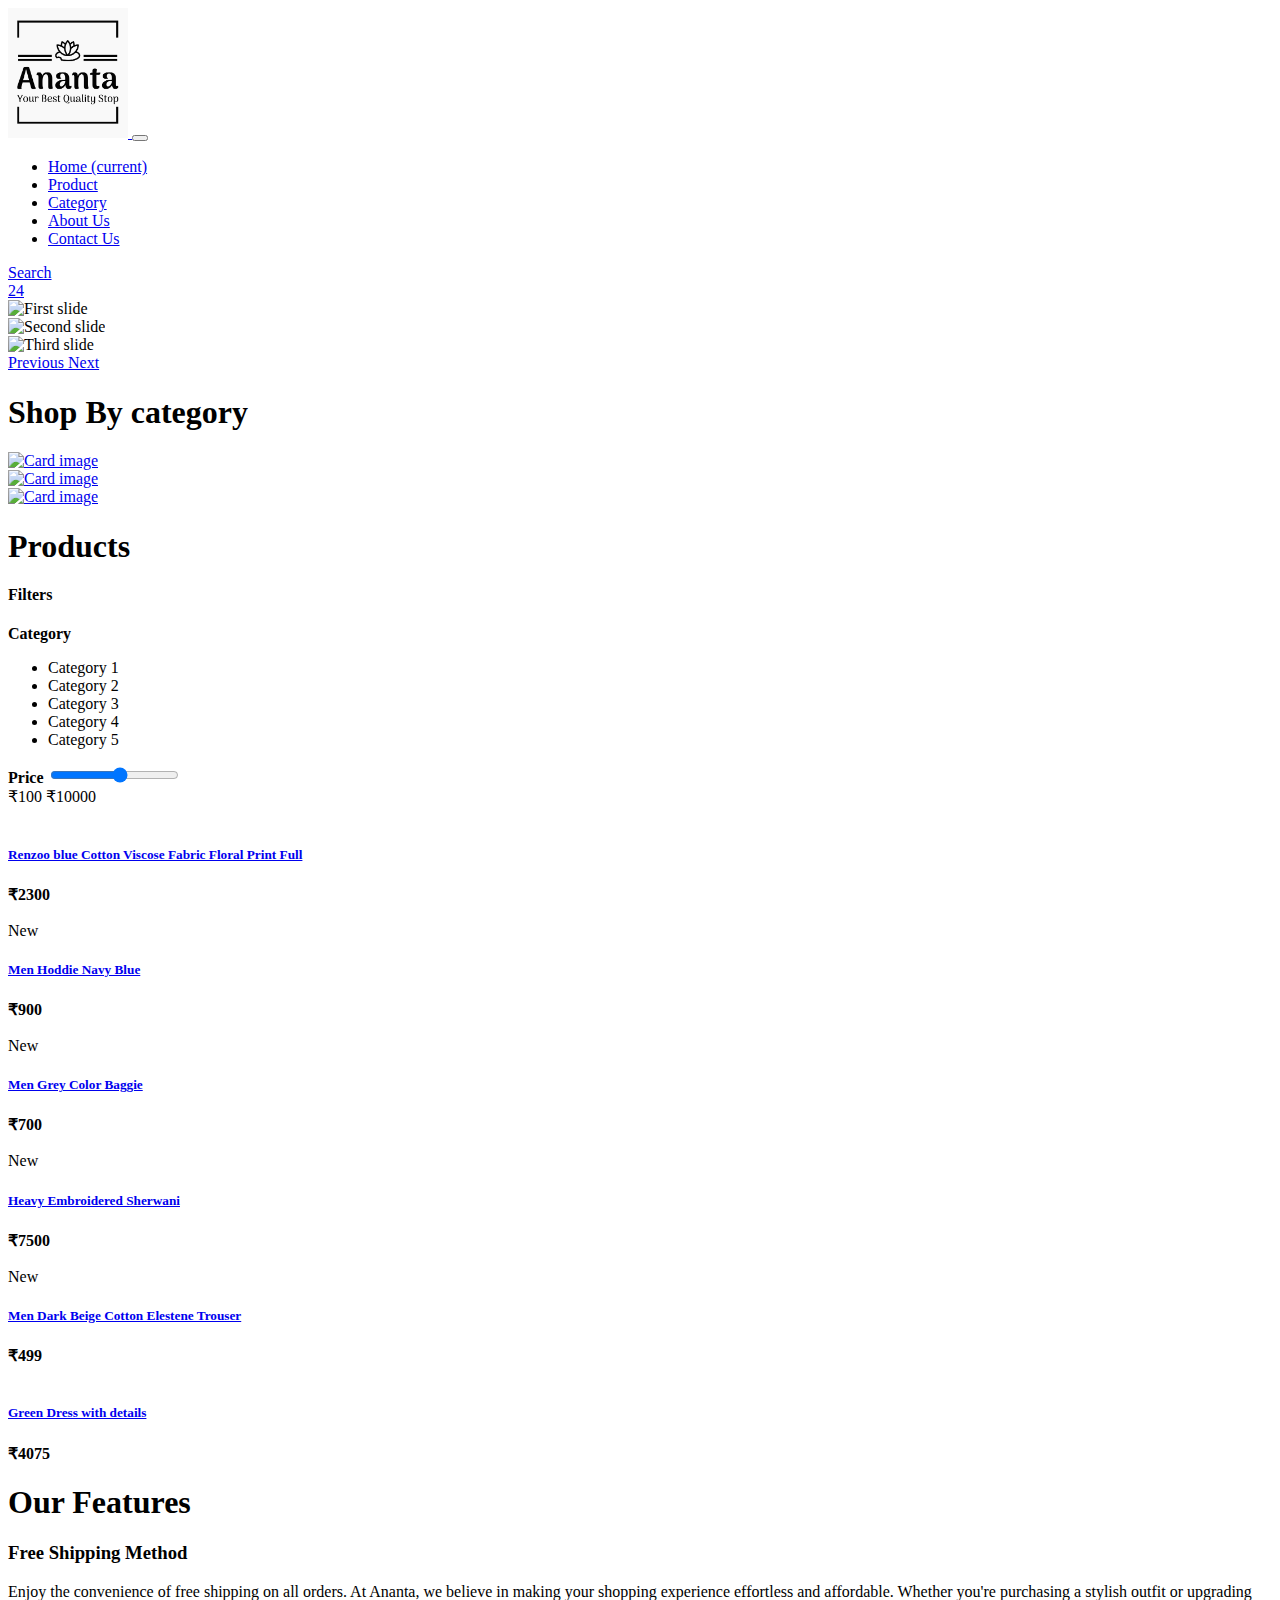
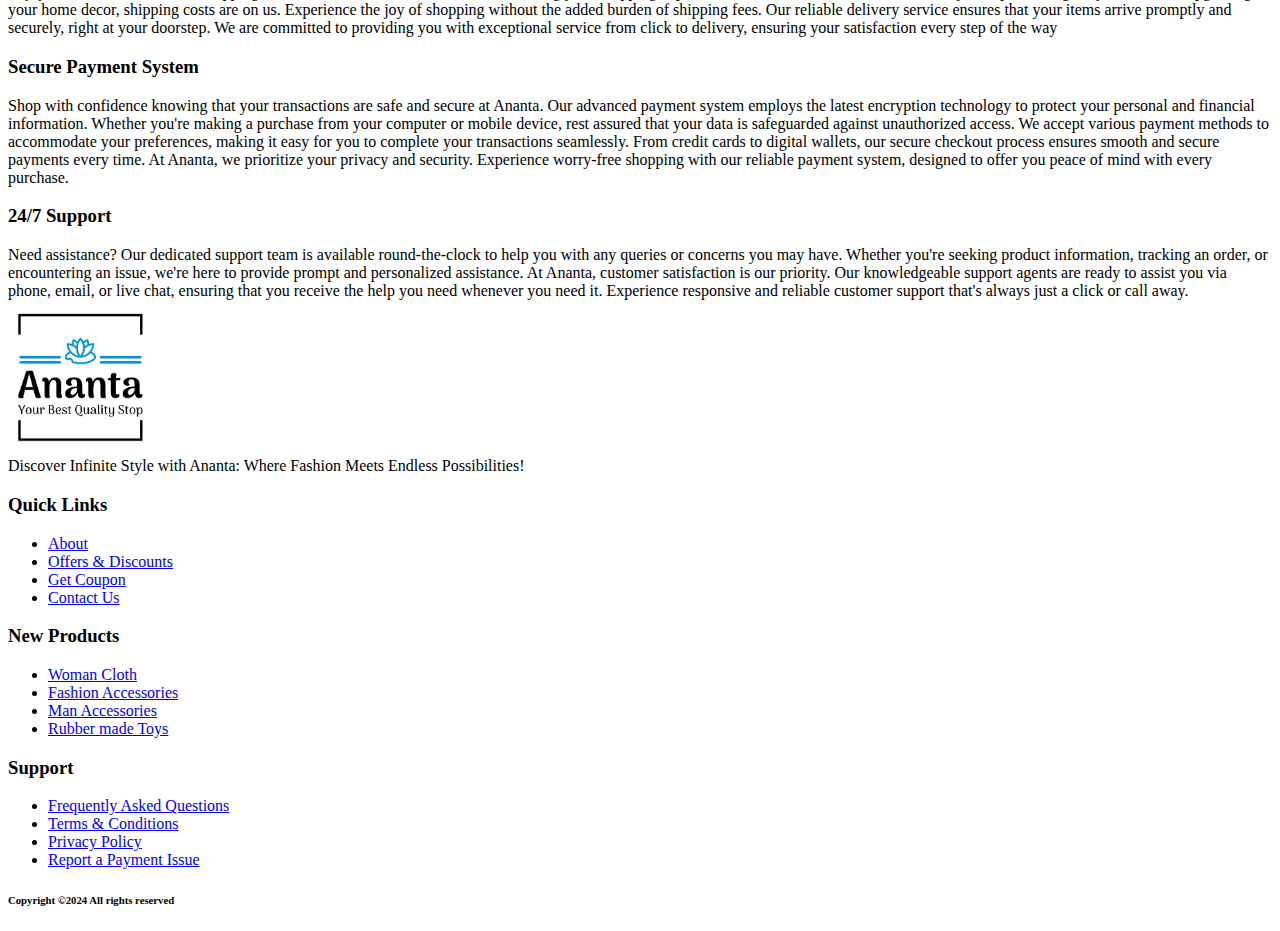
==== index.html @ 7b688ae8 "first commit" ====
<!doctype html>
<html lang="en">
  <head>
    <!-- Required meta tags -->
    <meta charset="utf-8">
    <meta name="viewport" content="width=device-width, initial-scale=1, shrink-to-fit=no">

   <!--  Style.css -->
     <link rel="stylesheet" href="style.css">

    <!-- Bootstrap CSS -->
    <link rel="stylesheet" href="https://cdn.jsdelivr.net/npm/bootstrap@4.5.3/dist/css/bootstrap.min.css" integrity="sha384-TX8t27EcRE3e/ihU7zmQxVncDAy5uIKz4rEkgIXeMed4M0jlfIDPvg6uqKI2xXr2" crossorigin="anonymous">

    <!-- Font awesome -->
    <link rel="stylesheet" href="https://cdnjs.cloudflare.com/ajax/libs/font-awesome/5.10.0/css/all.min.css" integrity="sha512-PgQMlq+nqFLV4ylk1gwUOgm6CtIIXkKwaIHp/PAIWHzig/lKZSEGKEysh0TCVbHJXCLN7WetD8TFecIky75ZfQ==" crossorigin="anonymous" referrerpolicy="no-referrer" />

    <title>Ananta Fashion</title>
  </head>
  <body id="top">
   <!-- ==============header menu section starts here============== -->
<section class="header_menu" id="header_menu">
    <div class="container-fluid px-0 shadow">
        <nav class="navbar navbar-expand-lg navbar-light bg-light py-3">
            <a class="navbar-brand pl-5 pl-small-0" href="index.html">
                <img src="Ananta_logo_w&b_2.png" class="img img-fluid" width="120px" alt="logo">
            </a>
            <button class="navbar-toggler" type="button" data-toggle="collapse" data-target="#navbarSupportedContent" aria-controls="navbarSupportedContent" aria-expanded="false" aria-label="Toggle navigation">
                <span class="navbar-toggler-icon"></span>
            </button>
            <div class="collapse navbar-collapse" id="navbarSupportedContent">
                <ul class="navbar-nav mx-auto">
                    <li class="nav-item active">
                        <a class="nav-link" href="index.html">Home <span class="sr-only">(current)</span></a>
                    </li>
                    <li class="nav-item">
                        <a class="nav-link" href="product.html">Product</a>
                    </li>
                    <li class="nav-item">
                        <a class="nav-link" href="category.html">Category</a>
                    </li>
                    <li class="nav-item">
                        <a class="nav-link" href="about.html">About Us</a>
                    </li>
                    <li class="nav-item">
                        <a class="nav-link" href="contact.html">Contact Us</a>
                    </li>
                    <!-- 
                    <li class="nav-item dropdown">
                        <a class="nav-link dropdown-toggle" href="#" id="navbarDropdown" role="button" data-toggle="dropdown" aria-haspopup="true" aria-expanded="false">
                            Dropdown
                        </a>
                        <div class="dropdown-menu" aria-labelledby="navbarDropdown">
                            <a class="dropdown-item" href="#">Action</a>
                            <a class="dropdown-item" href="#">Another action</a>
                            <div class="dropdown-divider"></div>
                            <a class="dropdown-item" href="#">Something else here</a>
                        </div>
                    </li>
                    -->
                </ul>
                <div class="search mr-3">
                    <a href="search.html" class="btn btn-sm btn-outline-primary">Search</a>
                </div>
                <div class="cart">
                    <a href="cart.html">
                        <i class="fas fa-shopping-cart fa-2x"></i>
                        <span class="badge badge-pill badge-primary">24</span>
                    </a>
                </div>
            </div>
        </nav>
    </div>
</section>
<!-- ==============header menu section ends here============== -->

<!-- ============== carousel section starts here ============== -->
<section class="header_carousel" id="header_carousel">
    <div id="carouselExampleControls" class="carousel slide" data-ride="carousel">
        <div class="carousel-inner">
            <div class="carousel-item active">
                <img class="d-block w-100" src="https://peterengland.abfrl.in/blog/wp-content/uploads/2023/10/Blog_3-1920x1200.jpg" alt="First slide">
            </div>
            <div class="carousel-item">
                <img class="d-block w-100" src="https://fastfashion.co.in/wp-content/uploads/2024/03/slider-3.webp" alt="Second slide">
            </div>
            <div class="carousel-item">
                <img class="d-block w-100" src="https://img.freepik.com/free-vector/gradient-horizontal-sale-banner-template-with-photo_23-2149014887.jpg" alt="Third slide">
            </div>
        </div>
        <a class="carousel-control-prev" href="#carouselExampleControls" role="button" data-slide="prev">
            <span class="carousel-control-prev-icon" aria-hidden="true"></span>
            <span class="sr-only">Previous</span>
        </a>
        <a class="carousel-control-next" href="#carouselExampleControls" role="button" data-slide="next">
            <span class="carousel-control-next-icon" aria-hidden="true"></span>
            <span class="sr-only">Next</span>
        </a>
    </div>
</section>
<!-- ============== carousel section ends here ============== -->

<!-- ==============shop by category starts here============== -->
<section class="shop_by_category py-5 my-5" id="shop_by_category">
    <div class="container-fluid">
        <div class="section_title text-center mb-5">
            <h1 class="text-capitalize">Shop By category</h1>
        </div>
        <div class="row">
            <div class="col-md-4 col-12">
                <div class="card bg-dark text-white">
                    <a href="category.html">
                        <img class="card-img img img-fluid" src="https://thehouseofrare.com/cdn/shop/products/HERO-IMG_0179-CC.jpg?v=1668774545" alt="Card image">
                    </a>
                </div>
            </div>
            <div class="col-md-4 col-12 mt-small-5 mb-small-5">
                <div class="card bg-dark text-white">
                    <a href="category.html">
                        <img class="card-img img img-fluid" src="https://thehouseofrare.com/cdn/shop/products/HERO-IMG_0028-CC.jpg?v=1709118943" alt="Card image">
                    </a>
                </div>
            </div>
            <div class="col-md-4 col-12">
                <div class="card bg-dark text-white">
                    <a href="category.html">
                        <img class="card-img img img-fluid" src="https://ramrajcotton.in/cdn/shop/products/03_5f9ebe04-cfb0-4fb6-83f8-efc3e7706014.jpg?v=1663412820" alt="Card image">
                    </a>
                </div>
            </div>
        </div>
    </div>
</section>
<!-- ==============shop by category ends here============== -->

<!-- ================products start here============== -->
<section class="products py-5 my-5" id="products">
    <div class="container">
        <div class="section_title text-center mb-5">
            <h1 class="text-capitalize">Products</h1>
        </div>
        <div class="row">
            <div class="col-md-3 border-right mb-small-5">
                <h4 class="mb-5 border-bottom">Filters</h4>
                <div class="mb-5">
                    <label><b>Category</b></label>
                    <ul class="list-group">
                        <li class="list-group-item">Category 1</li>
                        <li class="list-group-item">Category 2</li>
                        <li class="list-group-item">Category 3</li>
                        <li class="list-group-item">Category 4</li>
                        <li class="list-group-item">Category 5</li>
                    </ul>
                </div>
                <div>
                    <form>
                        <div class="form-group">
                            <label><b>Price</b></label>
                            <input type="range" min="100" max="1000" step="100" class="form-control-range">
                        </div>
                    </form>
                    <div class="d-flex justify-content-between">
                        <label>₹100</label>
                        <label>₹10000</label>
                    </div>
                </div>
            </div>
            <div class="col-md-9">
                <div class="row mb-5">
                    <div class="col-md-4 col-12">
                        <div class="single_product shadow text-center p-1">
                            <div class="product_img">
                                <a href="https://thehouseofrare.com/cdn/shop/files/RENZOO-BLUE0096.jpg?v=169762471"><img src="https://thehouseofrare.com/cdn/shop/files/RENZOO-BLUE0096.jpg?v=169762471" class="img img-fluid" alt=""></a>
                            </div>
                            <div class="product-caption my-3">
                                <div class="product-ratting">
                                    <i class="fas fa-star"></i>
                                    <i class="fas fa-star"></i>
                                    <i class="fas fa-star"></i>
                                    <i class="fas fa-star"></i>
                                    <i class="far fa-star"></i>
                                </div>
                                <h5><a href="https://thehouseofrare.com/cdn/shop/files/RENZOO-BLUE0096.jpg?v=169762471">Renzoo blue Cotton Viscose Fabric Floral Print Full</a></h5>
                                <div class="price">
                                    <b><span class="mr-1">₹</span>2300<span></span></b>
                                </div>
                            </div>
                        </div>
                    </div>
                    <div class="col-md-4 col-12">
                        <div class="single_product shadow text-center p-1 mt-small-5 mb-small-5">
                            <div class="product_img">
                                <a href="https://punjabiadda.in/cdn/shop/products/gaadi-kaali-navy-blue_32bd50e0-1ddd-42d6-a0b9-e63c1a77e7e7_1200x.jpg?v=1698645779"><img src="https://punjabiadda.in/cdn/shop/products/gaadi-kaali-navy-blue_32bd50e0-1ddd-42d6-a0b9-e63c1a77e7e7_1200x.jpg?v=1698645779" class="img img-fluid" alt=""></a>
                                <div class="new_product">
                                    <span class="badge py-2 px-3 badge-pill badge-danger">New</span>
                                </div>
                            </div>
                            <div class="product-caption my-3">
                                <div class="product-ratting">
                                    <i class="fas fa-star"></i>
                                    <i class="fas fa-star"></i>
                                    <i class="fas fa-star"></i>
                                    <i class="far fa-star"></i>
                                    <i class="far fa-star"></i>
                                </div>
                                <h5><a href="https://punjabiadda.in/cdn/shop/products/gaadi-kaali-navy-blue_32bd50e0-1ddd-42d6-a0b9-e63c1a77e7e7_1200x.jpg?v=1698645779">Men Hoddie Navy Blue</a></h5>
                                <div class="price">
                                    <b><span class="mr-1">₹</span><span>900</span></b>
                                </div>
                            </div>
                        </div>
                    </div>
                    <div class="col-md-4 col-12">
                        <div class="single_product shadow text-center p-1">
                            <div class="product_img">
                                <a href="https://images.bewakoof.com/t640/men-s-grey-oversized-cargo-pants-609766-1708356288-1.jpg"><img src="https://images.bewakoof.com/t640/men-s-grey-oversized-cargo-pants-609766-1708356288-1.jpg" class="img img-fluid" alt=""></a>
                                <div class="new_product">
                                    <span class="badge py-2 px-3 badge-pill badge-danger">New</span>
                                </div>
                            </div>
                            <div class="product-caption my-3">
                                <div class="product-ratting">
                                    <i class="fas fa-star"></i>
                                    <i class="fas fa-star"></i>
                                    <i class="fas fa-star"></i>
                                    <i class="far fa-star"></i>
                                    <i class="far fa-star"></i>
                                </div>
                                <h5><a href="https://images.bewakoof.com/t640/men-s-grey-oversized-cargo-pants-609766-1708356288-1.jpg">Men Grey Color Baggie</a></h5>
                                <div class="price">
                                    <b><span class="mr-1">₹</span><span>700</span></b>
                                </div>
                            </div>
                        </div>
                    </div>
                </div>
                <div class="row">
                    <div class="col-md-4 col-12">
                        <div class="single_product shadow text-center p-1">
                            <div class="product_img">
                                <a href="https://asukacouture.com/cdn/shop/collections/WhatsApp_Image_2024-01-29_at_1.20.05_AM.jpg?v=1706475047"><img src="https://asukacouture.com/cdn/shop/collections/WhatsApp_Image_2024-01-29_at_1.20.05_AM.jpg?v=1706475047" class="img img-fluid" alt=""></a>
                                <div class="new_product">
                                    <span class="badge py-2 px-3 badge-pill badge-danger">New</span>
                                </div>
                            </div>
                            <div class="product-caption my-3">
                                <div class="product-ratting">
                                    <i class="fas fa-star"></i>
                                    <i class="fas fa-star"></i>
                                    <i class="fas fa-star"></i>
                                    <i class="fas fa-star"></i>
                                    <i class="fas fa-star"></i>
                                </div>
                                <h5><a href="https://asukacouture.com/cdn/shop/collections/WhatsApp_Image_2024-01-29_at_1.20.05_AM.jpg?v=1706475047">Heavy Embroidered Sherwani</a></h5>
                                <div class="price">
                                    <b><span class="mr-1">₹</span><span>7500</span></b>
                                </div>
                            </div>
                        </div>
                    </div>
                    <div class="col-md-4 col-12">
                        <div class="single_product shadow text-center p-1 mt-small-5 mb-small-5">
                            <div class="product_img">
                                <a href="https://www.hancockfashion.com/cdn/shop/products/3d1f0f63-759c-4825-b6c5-738d11c679be1609761003957-Hancock-Men-Trousers-4041609761002460-4_1800x1800.jpg?v=1625655601"><img src="https://www.hancockfashion.com/cdn/shop/products/3d1f0f63-759c-4825-b6c5-738d11c679be1609761003957-Hancock-Men-Trousers-4041609761002460-4_1800x1800.jpg?v=1625655601" class="img img-fluid" alt=""></a>
                                <div class="new_product">
                                    <span class="badge py-2 px-3 badge-pill badge-danger">New</span>
                                </div>
                            </div>
                            <div class="product-caption my-3">
                                <div class="product-ratting">
                                    <i class="fas fa-star"></i>
                                    <i class="fas fa-star"></i>
                                    <i class="fas fa-star"></i>
                                    <i class="far fa-star"></i>
                                    <i class="far fa-star"></i>
                                </div>
                                <h5><a href="https://www.hancockfashion.com/cdn/shop/products/3d1f0f63-759c-4825-b6c5-738d11c679be1609761003957-Hancock-Men-Trousers-4041609761002460-4_1800x1800.jpg?v=1625655601">Men Dark Beige Cotton Elestene Trouser</a></h5>
                                <div class="price">
                                    <b><span class="mr-1">₹</span><span>499</span></b>
                                </div>
                            </div>
                        </div>
                    </div>
                    <div class="col-md-4 col-12">
                        <div class="single_product shadow text-center p-1">
                            <div class="product_img">
                                <a href="https://images-cdn.ubuy.co.in/659e41a8a8b9551c71508a99-men-s-short-sleeve-knit-button-down.jpg"><img src="https://images-cdn.ubuy.co.in/659e41a8a8b9551c71508a99-men-s-short-sleeve-knit-button-down.jpg" class="img img-fluid" alt=""></a>
                            </div>
                            <div class="product-caption my-3">
                                <div class="product-ratting">
                                    <i class="fas fa-star"></i>
                                    <i class="fas fa-star"></i>
                                    <i class="fas fa-star"></i>
                                    <i class="fas fa-star"></i>
                                    <i class="far fa-star"></i>
                                </div>
                                <h5><a href="https://images-cdn.ubuy.co.in/659e41a8a8b9551c71508a99-men-s-short-sleeve-knit-button-down.jpg">Green Dress with details</a></h5>
                                <div class="price">
                                    <b><span class="mr-1">₹</span><span>4075</span></b>
                                </div>
                            </div>
                        </div>
                    </div>
                </div>
            </div>
        </div>
    </div>
</section>
<!-- ==============product ends here============== -->


<!-- ==============feature starts here============== -->
<section class="feature py-5 mt-5" id="feature">
    <div class="container">
        <div class="section_title text-center mb-5">
            <h1 class="text-capitalize">Our Features</h1>
        </div>
        <div class="row text-white">
            <div class="col-md-4 col-12 shadow p-3">
                <div class="text-center">
                    <div class="mb-4">
                        <i class="fas fa-shipping-fast fa-3x mb-3 pt-2"></i>
                        <div>
                            <h3>Free Shipping Method</h3>
                        </div>
                    </div>
                    <div>
                         Enjoy the convenience of free shipping on all orders. At Ananta, we believe in making your
                         shopping experience effortless and affordable.
                         Whether you're purchasing a stylish outfit or upgrading your home decor, shipping costs are on us.
                        Experience the joy of shopping without the added burden of shipping fees. Our reliable delivery service 
                        ensures that your items arrive promptly and securely, right at your doorstep. We are committed to providing
                         you with exceptional service from click to delivery, ensuring your satisfaction every step of the way
                    </div>
                </div>
            </div>
            <div class="col-md-4 col-12 shadow p-3 mt-small-5 mb-small-5">
                <div class="text-center">
                    <div class="mb-4">
                        <i class="fas fa-lock fa-3x mb-3 pt-2"></i>
                        <div>
                            <h3>Secure Payment System</h3>
                        </div>
                    </div>
                    <div>
                        Shop with confidence knowing that your transactions are safe and secure at Ananta.
                         Our advanced payment system employs the latest encryption technology to protect
                          your personal and financial information. Whether you're making a purchase from 
                          your computer or mobile device, rest assured that your data is safeguarded against
                           unauthorized access.

                        We accept various payment methods to accommodate your preferences, making it easy for
                         you to complete your transactions seamlessly. From credit cards to digital wallets,
                          our secure checkout process ensures smooth and secure payments every time.

                        At Ananta, we prioritize your privacy and security. Experience worry-free shopping with
                         our reliable payment system, designed to offer you peace of mind with every purchase.
                    </div>
                </div>
            </div>
            <div class="col-md-4 col-12 shadow p-3">
                <div class="text-center">
                    <div class="mb-4">
                        <i class="fas fa-headphones fa-3x mb-3 pt-2"></i>
                        <div>
                            <h3>24/7 Support</h3>
                        </div>
                    </div>
                    <div>
                        Need assistance? Our dedicated support team is available round-the-clock to help you with any 
                        queries or concerns you may have. Whether you're seeking product information, tracking an order,
                         or encountering an issue, we're here to provide prompt and personalized assistance.

                        At Ananta, customer satisfaction is our priority. Our knowledgeable support agents are ready to 
                        assist you via phone, email, or live chat, ensuring that you receive the help you need whenever 
                        you need it. Experience responsive and reliable customer support that's always just a click or call away.
                    </div>
                </div>
            </div>
        </div>
    </div>
</section>
<!-- ==============feature ends here============== -->

<!-- ==============footer starts here============== -->
<section class="footer_section pt-5 pb-2" id="footer_section">
    <footer>
        <div class="container-fluid">
            <div class="row">
                <div class="col-md-3 col-6 pl-5 pl-small-15">
                    <div class="footer_title">
                        <a href="index.html"><img src="footer_ananta_logo.png" width="150px" class="img img-fluid" alt="logo"></a>
                    </div>
                    <div>
                        Discover Infinite Style with Ananta: Where Fashion Meets Endless Possibilities!
                    </div>
                </div>
                <div class="col-md-3 col-6">
                    <div class="footer_title pt-3 mb-3">
                        <h3>Quick Links</h3>
                    </div>
                    <div class="footer_links">
                        <ul>
                            <li><a href="about.html">About</a></li>
                            <li><a href="javascript:;">Offers & Discounts</a></li>
                            <li><a href="javascript:;">Get Coupon</a></li>
                            <li><a href="contact.html">Contact Us</a></li>
                        </ul>
                    </div>
                </div>
                <div class="col-md-3 col-6">
                    <div class="footer_title pt-3 mb-3">
                        <h3>New Products</h3>
                    </div>
                    <div class="footer_links">
                        <ul>
                            <li><a href="javascript:;">Woman Cloth</a></li>
                            <li><a href="javascript:;">Fashion Accessories</a></li>
                            <li><a href="javascript:;">Man Accessories</a></li>
                            <li><a href="javascript:;">Rubber made Toys</a></li>
                        </ul>
                    </div>
                </div>
                <div class="col-md-3 col-6">
                    <div class="footer_title pt-3 mb-3">
                        <h3>Support</h3>
                    </div>
                    <div class="footer_links">
                        <ul>
                            <li><a href="javascript:;">Frequently Asked Questions</a></li>
                            <li><a href="javascript:;">Terms & Conditions</a></li>
                            <li><a href="javascript:;">Privacy Policy</a></li>
                            <li><a href="javascript:;">Report a Payment Issue</a></li>
                        </ul>
                    </div>
                </div>
            </div>
        </div>
        <div class="border-top">
            <h6 class="text-center mt-3">Copyright ©2024 All rights reserved</h6>
        </div>
    </footer>
</section>
<div class="backtop">
    <a id="button" href="#top" class="btn btn-lg btn-outline-danger" role="button">
        <i class="fas fa-chevron-up text-dark"></i>
    </a>
</div>
<!-- ==============footer ends here============== -->





    <!-- Optional JavaScript; choose one of the two! -->

    <!-- Option 1: jQuery and Bootstrap Bundle (includes Popper) -->
    <script src="https://code.jquery.com/jquery-3.5.1.slim.min.js" integrity="sha384-DfXdz2htPH0lsSSs5nCTpuj/zy4C+OGpamoFVy38MVBnE+IbbVYUew+OrCXaRkfj" crossorigin="anonymous"></script>
    <script src="https://cdn.jsdelivr.net/npm/bootstrap@4.5.3/dist/js/bootstrap.bundle.min.js" integrity="sha384-ho+j7jyWK8fNQe+A12Hb8AhRq26LrZ/JpcUGGOn+Y7RsweNrtN/tE3MoK7ZeZDyx" crossorigin="anonymous"></script>

    <!-- Option 2: jQuery, Popper.js, and Bootstrap JS
    <script src="https://code.jquery.com/jquery-3.5.1.slim.min.js" integrity="sha384-DfXdz2htPH0lsSSs5nCTpuj/zy4C+OGpamoFVy38MVBnE+IbbVYUew+OrCXaRkfj" crossorigin="anonymous"></script>
    <script src="https://cdn.jsdelivr.net/npm/popper.js@1.16.1/dist/umd/popper.min.js" integrity="sha384-9/reFTGAW83EW2RDu2S0VKaIzap3H66lZH81PoYlFhbGU+6BZp6G7niu735Sk7lN" crossorigin="anonymous"></script>
    <script src="https://cdn.jsdelivr.net/npm/bootstrap@4.5.3/dist/js/bootstrap.min.js" integrity="sha384-w1Q4orYjBQndcko6MimVbzY0tgp4pWB4lZ7lr30WKz0vr/aWKhXdBNmNb5D92v7s" crossorigin="anonymous"></script>
    -->
  </body>
</html>
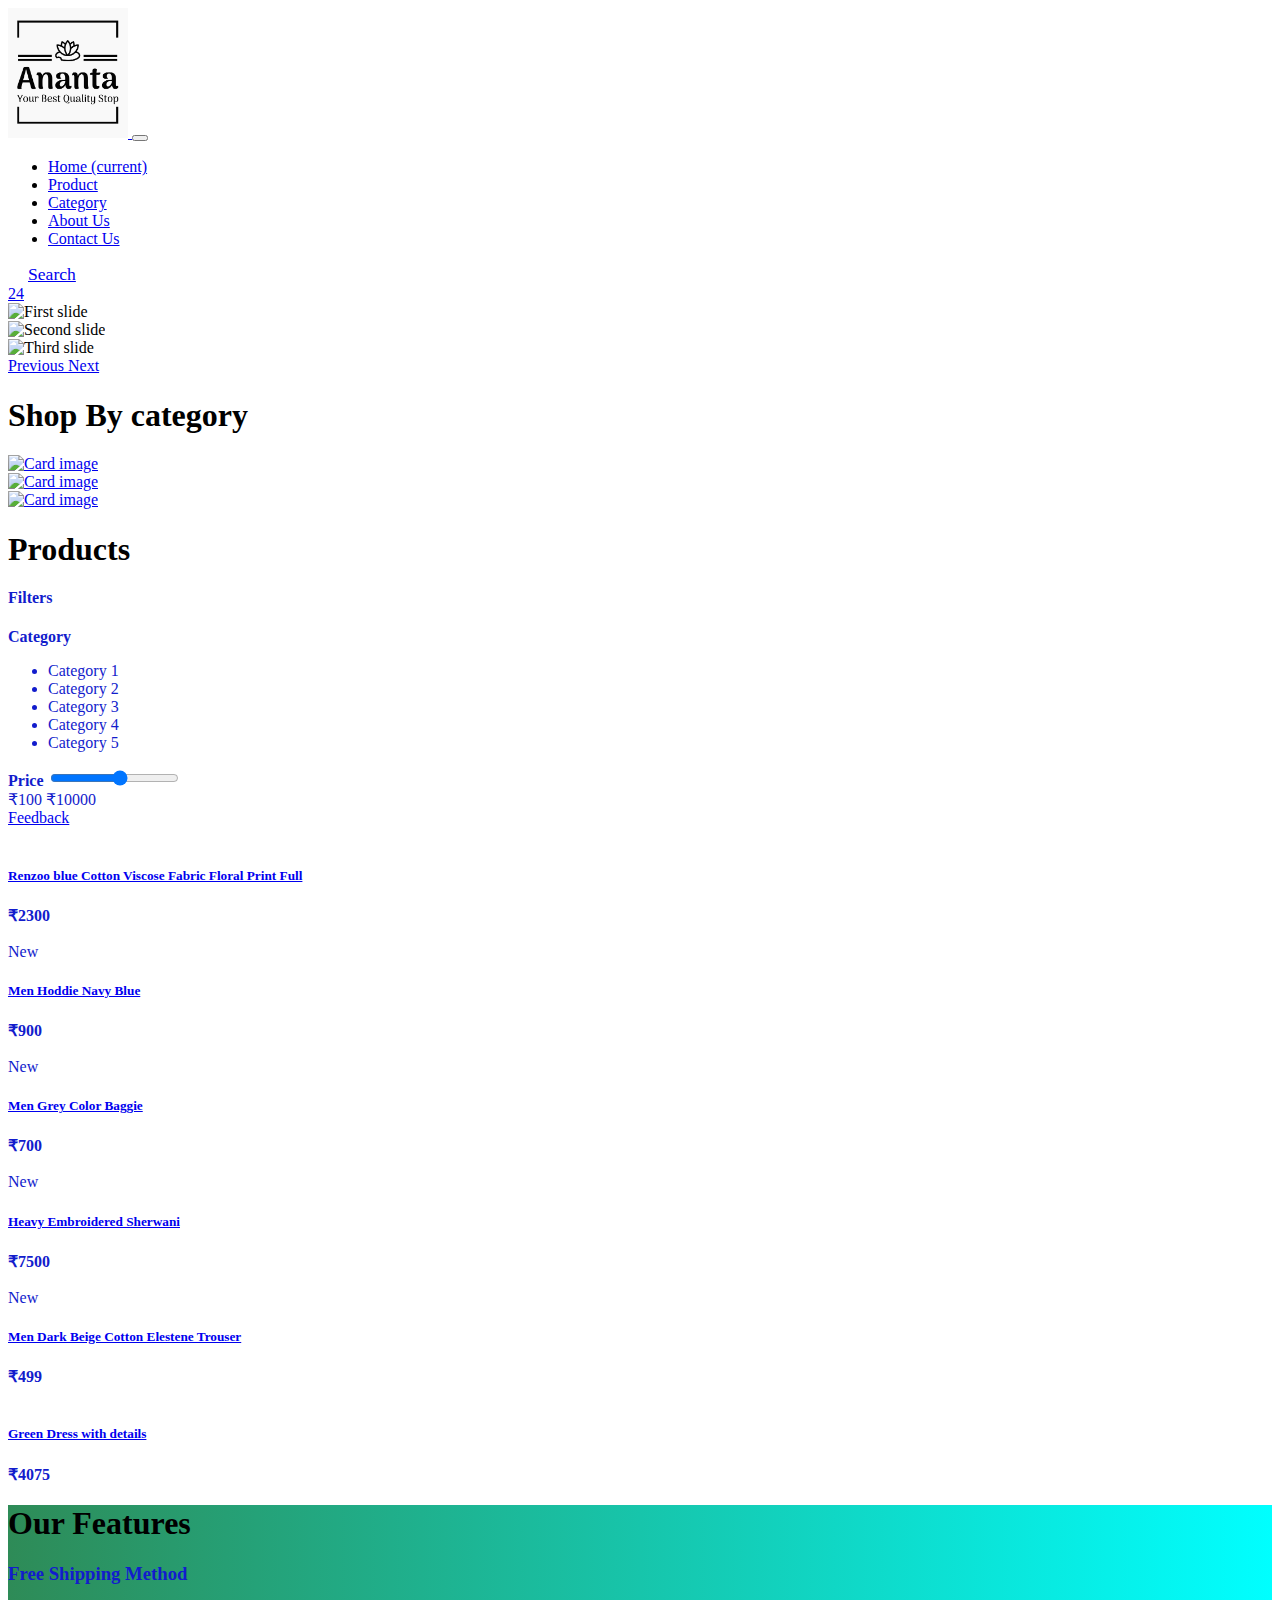
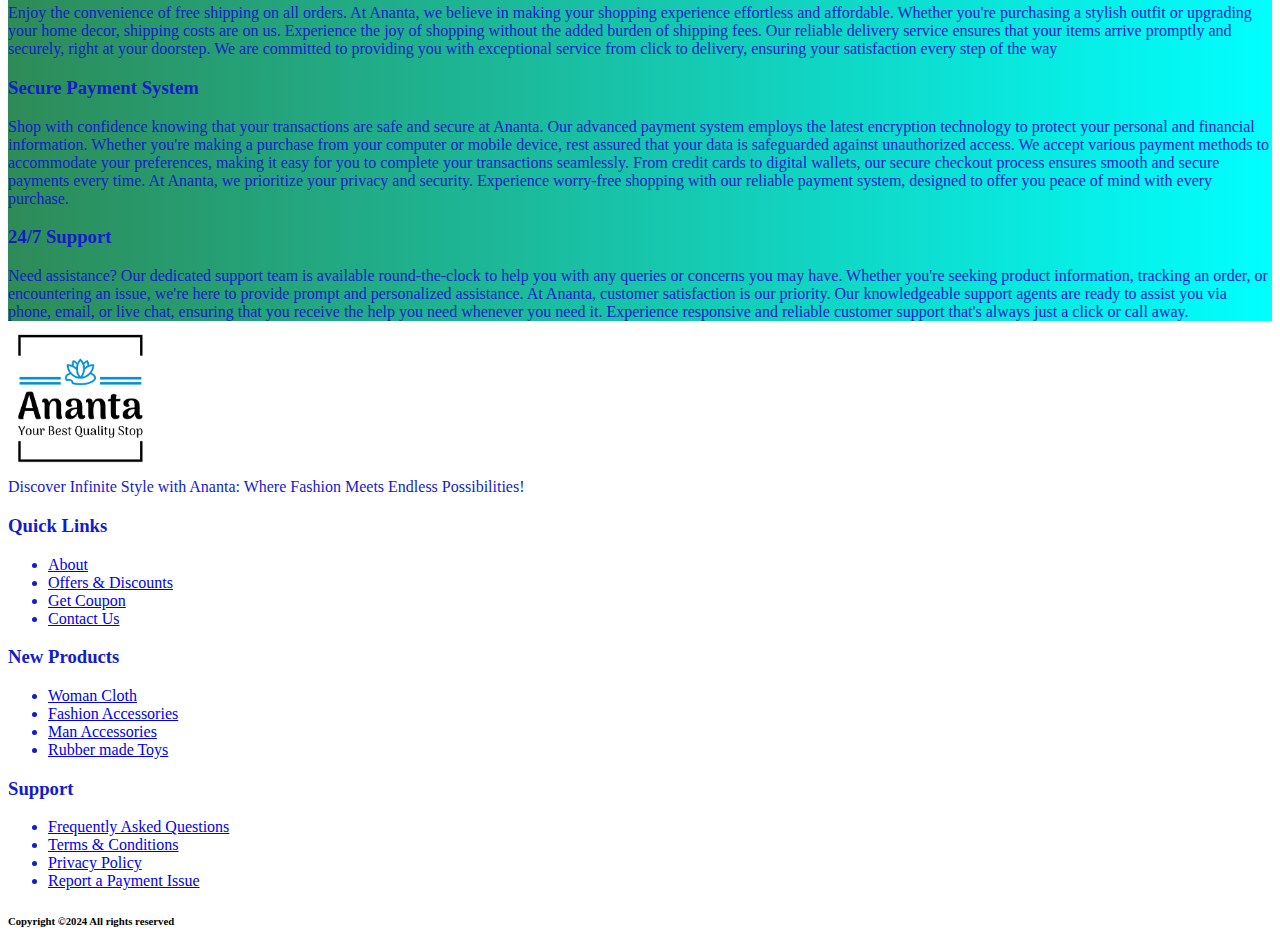
==== commit f217d804: "Update index.html" ====
--- a/index.html
+++ b/index.html
@@ -162,6 +162,9 @@
                         <label>₹100</label>
                         <label>₹10000</label>
                     </div>
+                  <div>
+                   <a class="nav-link" href="contact.html">Feedback</a>
+                  </div>
                 </div>
             </div>
             <div class="col-md-9">
@@ -463,4 +466,4 @@
     <script src="https://cdn.jsdelivr.net/npm/bootstrap@4.5.3/dist/js/bootstrap.min.js" integrity="sha384-w1Q4orYjBQndcko6MimVbzY0tgp4pWB4lZ7lr30WKz0vr/aWKhXdBNmNb5D92v7s" crossorigin="anonymous"></script>
     -->
   </body>
-</html>+</html>
--- a/style.css
+++ b/style.css
@@ -0,0 +1,51 @@
+/* Custom styles for larger buttons */
+
+*{
+    scroll-behavior: smooth;
+   }
+
+
+.btn-custom {
+    padding: 10px 20px;
+    font-size: 2rem; /* Adjust the font size */
+    border-radius: 5px; /* Optional: to give rounded corners */
+}
+
+/* Specifically for navbar buttons */
+.navbar .btn {
+    padding: 10px 20px;
+    font-size: 2rem;
+}
+
+/* Specifically for the search button */
+.search .btn {
+    padding: 10px 20px;
+    font-size: 1.1rem;
+}
+
+#feature{
+    background-color: aqua;
+    background: linear-gradient(to right, #00FFFF, #87CEEB);
+    background: linear-gradient(to left, #00FFFF, #2E8B57);
+}
+
+.row{
+    color:rgb(18, 28, 204);
+}
+ 
+.carosusel-indicators li{
+    width: auto;
+    height: auto;
+}
+
+.single_product{
+    background-color: (241,240,240);
+}
+.product_img{
+    position: relative;
+}
+
+.bg_checkout_1{
+    background-color: #8EC5FC;
+    background-image: linear-gradient(62deg, #8EC5FC 0%,#E0C3FC);
+}
